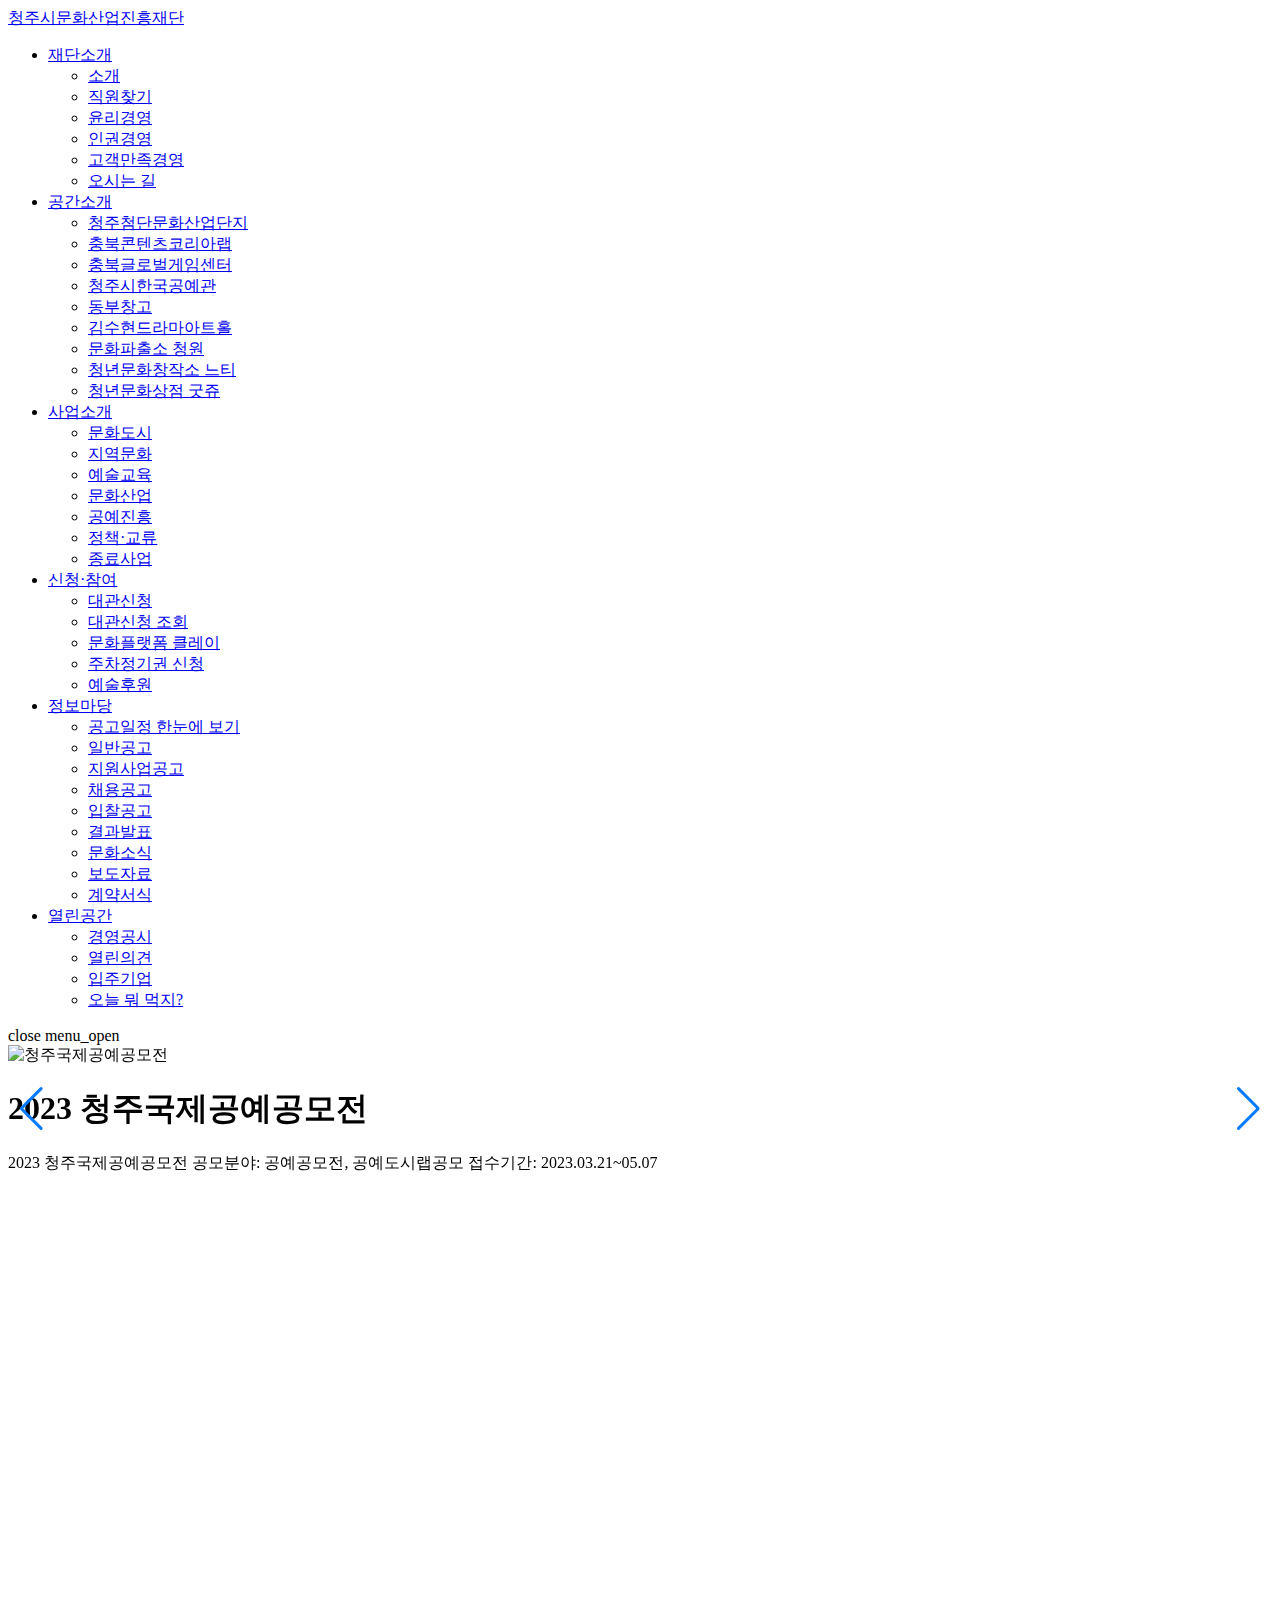
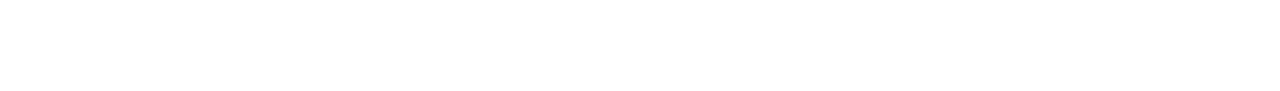
==== cjculture/index.html @ 3ee65803 "cjculture update" ====
<!DOCTYPE html>
<html lang="ko">
<head>
    <meta charset="UTF-8">
    <title>청주시문화산업진흥재단</title>
    <link rel="stylesheet" href="https://cdnjs.cloudflare.com/ajax/libs/animate.css/4.1.1/animate.min.css">
    <link rel="stylesheet" href="https://cdn.jsdelivr.net/npm/swiper/swiper-bundle.min.css">
    <link rel="stylesheet" type="text/css" href="/portfolio/cjculture/css/cjculture.css">
    <link rel="stylesheet" media="all and (max-width: 1024px)" href="/portfolio/cjculture/css/cjculture_tab.css">
    <link rel="stylesheet" media="all and (max-width: 640px)" href="/portfolio/cjculture/css/cjculture_mobile.css">
</head>

<body>
    <div class="swiper containner">
        <header>
            <div class="inner">
                <a href="/portfolio/cjculture/index.html" class="logo">청주시문화산업진흥재단</a>
                <div class="gnb">
                    <ul>
                        <li>
                            <a href="#">재단소개</a>
                            <ul class="snb">
                                <li><a href="#">소개</a></li>
                                <li><a href="#">직원찾기</a></li>
                                <li><a href="#">윤리경영</a></li>
                                <li><a href="#">인권경영</a></li>
                                <li><a href="#">고객만족경영</a></li>
                                <li><a href="#">오시는 길</a></li>
                            </ul>
                        </li>
                        <li>
                            <a href="#">공간소개</a>
                            <ul class="snb">
                                <li><a href="#">청주첨단문화산업단지</a></li>
                                <li><a href="#">충북콘텐츠코리아랩</a></li>
                                <li><a href="#">충북글로벌게임센터</a></li>
                                <li><a href="#">청주시한국공예관</a></li>
                                <li><a href="#">동부창고</a></li>
                                <li><a href="#">김수현드라마아트홀</a></li>
                                <li><a href="#">문화파출소 청원</a></li>
                                <li><a href="#">청년문화창작소 느티</a></li>
                                <li><a href="#">청년문화상점 굿쥬</a></li>
                            </ul>
                        </li>
                        <li>
                            <a href="#">사업소개</a>
                            <ul class="snb">
                                <li><a href="#">문화도시</a></li>
                                <li><a href="#">지역문화</a></li>
                                <li><a href="#">예술교육</a></li>
                                <li><a href="#">문화산업</a></li>
                                <li><a href="#">공예진흥</a></li>
                                <li><a href="#">정책·교류</a></li>
                                <li><a href="#">종료사업</a></li>
                            </ul>
                        </li>
                        <li>
                            <a href="#">신청·참여</a>
                            <ul class="snb">
                                <li><a href="#">대관신청</a></li>
                                <li><a href="#">대관신청 조회</a></li>
                                <li><a href="#">문화플랫폼 클레이</a></li>
                                <li><a href="#">주차정기권 신청</a></li>
                                <li><a href="#">예술후원</a></li>
                            </ul>
                        </li>
                        <li>
                            <a href="#">정보마당</a>
                            <ul class="snb">
                                <li><a href="#">공고일정 한눈에 보기</a></li>
                                <li><a href="#">일반공고</a></li>
                                <li><a href="#">지원사업공고</a></li>
                                <li><a href="#">채용공고</a></li>
                                <li><a href="#">입찰공고</a></li>
                                <li><a href="#">결과발표</a></li>
                                <li><a href="#">문화소식</a></li>
                                <li><a href="#">보도자료</a></li>
                                <li><a href="#">계약서식</a></li>
                            </ul>
                        </li>
                        <li>
                            <a href="#">열린공간</a>
                            <ul class="snb">
                                <li><a href="#">경영공시</a></li>
                                <li><a href="#">열린의견</a></li>
                                <li><a href="#">입주기업</a></li>
                                <li><a href="#">오늘 뭐 먹지?</a></li>
                            </ul>
                        </li>
                    </ul>
                    <span class="material-icons mClose">close</span>
                    <span class="material-icons mMenu">menu_open</span>
                    <div class="snbbg"></div>
                </div>
            </div>
        </header>
        <div class="scrolling swiper-wrapper">
            <section class="sec01 swiper-slide">
                <div class="inner">
                    <div class="swiper slideWraper">
                        <div class="swiper-wrapper">
                            <div class="swiper-slide p_slide">
                                <div class="images">
                                    <img src="/portfolio/cjculture/main/mainposter1.png" alt="청주국제공예공모전">
                                </div>
                                <div class="txtBox">
                                    <h1 class="title">2023 청주국제공예공모전</h1>
                                    <div>
                                        <span>2023 청주국제공예공모전</span>
                                        <span>공모분야: 공예공모전, 공예도시랩공모</span>
                                        <span>접수기간: 2023.03.21~05.07</span>
                                    </div>
                                </div>
                            </div>
                            <div class="swiper-slide p_slide">
                                <div class="images">
                                    <img src="/portfolio/cjculture/main/mainposter2.png" alt="문화교류 활성화 포럼">
                                </div>
                                <div class="txtBox">
                                    <h1 class="title">2022 문화교류 활성화 포럼</h1>
                                    <div>
                                        <span>동아시아 문화교류 지속과 확장</span>
                                        <span>글로벌 문화소통 회복과 발전</span>
                                        <span>포스트 코로나 시대 한중일 문화교류의 상생과 협력</span>
                                        <span>2022.10.17~2022.11.18</span>
                                    </div>
                                </div>
                            </div>
                        </div>
                        <div class="swiper-button-next"></div>
                        <div class="swiper-button-prev"></div>
                        <div class="swiper-pagination"></div>
                    </div>
                </div>
            </section>
            <section class="sec02 swiper-slide">
                <div class="inner">
                    <div class="quick">
                        <h3>Quick<br>Menu</h3>
                        <div class="icon">
                            <a href="#">
                                <span>사업소개</span>
                            </a>
                        </div>
                        <div class="icon">
                            <a href="#">
                                <span>정기주차권</span>
                            </a>
                        </div>
                        <div class="icon">
                            <a href="#">
                                <span>입주신청</span>
                            </a>
                        </div>
                        <div class="icon">
                            <a href="#">
                                <span>오늘의<br>메뉴</span>
                            </a>
                        </div>
                        <div class="icon">
                            <a href="#">
                                <span>대관신청</span>
                            </a>
                        </div>
                        <div class="icon">
                            <a href="#">
                                <span>공고</span>
                            </a>
                        </div>
                    </div>
                    <div class="info">
                        <div class="notice">
                            <div class="title">
                                <ul>
                                    <li class="on" data-id="li00"><a href="#">전체</a></li>
                                    <li data-id="li01"><a href="#">일반공고</a></li>
                                    <li data-id="li02"><a href="#">지원사업공고</a></li>
                                    <li data-id="li03"><a href="#">채용공고</a></li>
                                    <li data-id="li04"><a href="#">입찰공고</a></li>
                                    <li data-id="li05"><a href="#">결과발표</a></li>
                                    <li class="plus"><a href="#"><i class="fa-sharp fa-solid fa-plus"></i></a></li>
                                </ul>
                            </div>
                            <div class="contents">
                            </div>
                        </div>
                        <div class="schedule">
                            <div class="schd_box">
                                <div class="today">
                                    <a href="#"></a>
                                    22.11.11.(금)
                                    <a href="#"></a>
                                </div>
                                <div class="schds">
                                    <span>공지1</span>
                                    <span>공지2</span>
                                    <span>공지3</span>
                                </div>
                            </div>
                            <div class="bnr_box">
                                <div class="page">
                                    <button class="prev_b">&lt; 이전</button>
                                    <span class="page_n">
                                        <span></span> / <span></span>
                                    </span>
                                    <button class="next_b">&gt; 다음</button>
                                </div>
                                <div class="banners">
                                    <div>
                                        <a href="https://moonpacw.org/"><img src="/portfolio/cjculture/main/banner/banner1.jpg" alt="문화파출소 청원"></a>
                                    </div>
                                    <div>
                                        <a href="https://cbgame.org/"><img src="/portfolio/cjculture/main/banner/banner2.jpg" alt="충북글로벌게임센터"></a>
                                    </div>
                                    <div>
                                        <a href="https://www.cjculture42.org/"><img src="/portfolio/cjculture/main/banner/banner3.jpg" alt="청주문화도시조성사업"></a>
                                    </div>
                                    <div>
                                        <a href="https://www.dbchangko.org/"><img src="/portfolio/cjculture/main/banner/banner4.png" alt="동부창고"></a>
                                    </div>
                                    <div>
                                        <a href="https://www.cbckl.kr/www/index.do"><img src="/portfolio/cjculture/main/banner/banner5.png" alt="충북콘텐츠코리아랩"></a>
                                    </div>
                                    <div>
                                        <a href="https://cjkcm.org/"><img src="/portfolio/cjculture/main/banner/banner6.png" alt="한국공예관"></a>
                                    </div>
                                    <div>
                                        <a href="https://www.okcj.org/"><img src="/portfolio/cjculture/main/banner/banner7.png" alt="청주공예비엔날레조직위원회"></a>
                                    </div>
                                    <div>
                                        <a href="https://kimsoohyundrama.org/arthall/index.do"><img src="/portfolio/cjculture/main/banner/banner8.png" alt="드라마아트홀"></a>
                                    </div>
                                </div>
                            </div>
                        </div>
                    </div>
                </div>
            </section>
            <section class="sec03 swiper-slide">
                <div class="inner">
                    <div class="title">
                        <h2><em>함께하는</em> 문화생활</h2>
                        <p>청주시문화산업진흥재단은 문화생태계를 위해 다양한 행사, 사업 및 교육을 추진하고 있습니다.</p>
                    </div>
                    <div class="poster">
                        <div>
                            <a href="#">
                                <img src="/portfolio/cjculture/main/poster1.jpg" alt="임시 포스터">
                                <div class="description">
                                    <span>동부창고 &quot;예술가를 배우다&quot; 파트너 모집</span>
                                    <span>2022.10.07~2022.10.21</span>
                                </div>
                            </a>
                        </div>
                        <div>
                            <a href="#">
                                <img src="/portfolio/cjculture/main/poster2.jpg" alt="임시 포스터">
                                <div class="description">
                                    <span>동부창고 &quot;예술가를 배우다&quot; 파트너 모집</span>
                                    <span>2022.10.07~2022.10.21</span>
                                </div>
                            </a>
                        </div>
                        <div>
                            <a href="#">
                                <img src="/portfolio/cjculture/main/poster3.jpg" alt="임시 포스터">
                                <div class="description">
                                    <span>동부창고 &quot;예술가를 배우다&quot; 파트너 모집</span>
                                    <span>2022.10.07~2022.10.21</span>
                                </div>
                            </a>
                        </div>
                        <div>
                            <a href="#">
                                <img src="/portfolio/cjculture/main/poster4.jpg" alt="임시 포스터">
                                <div class="description">
                                    <span>동부창고 &quot;예술가를 배우다&quot; 파트너 모집</span>
                                    <span>2022.10.07~2022.10.21</span>
                                </div>
                            </a>
                        </div>
                        <div>
                            <a href="#">
                                <img src="/portfolio/cjculture/main/poster5.jpg" alt="임시 포스터">
                                <div class="description">
                                    <span>동부창고 &quot;예술가를 배우다&quot; 파트너 모집</span>
                                    <span>2022.10.07~2022.10.21</span>
                                </div>
                            </a>
                        </div>
                    </div>
                </div>
            </section>
            <section class="sec04 swiper-slide">
                <div class="inner">
                    <h2>공간소개</h2>
                    <div class="swiper space_slide">
                        <div class="swiper-wrapper space_wraper">
                            <div class="swiper-slide space">
                                <div class="tbox">
                                    <h3>#청주첨단문화산업단지</h3>
                                    <h4>
                                        <strong>문화와 같이 커온 20년,</strong>
                                        <br><em>시민과 가치 커갈 100년 청주첨단문화산업단지</em>
                                    </h4>
                                    <p>
                                        함께하는 시민플랫폼, 성장하는 문화생태계, 다져가는 문화융복합, 공감하는 변화관리경영의 목표를 아울러 핵심가치를 실현할 수 있는 지역 문화산업을 육성하고자 합니다. 시민과 같이 커갈 미래를 위해 지역 문화예술
                                        진흥으로 함께하겠습니다.
                                    </p>
                                    <a href="#">보러가기</a>
                                </div>
                                <div class="img">
                                    <img src="/portfolio/cjculture/main/img_space01.jpg" alt="청주첨단문화산업단지">
                                </div>
                            </div>
                            <div class="swiper-slide space">
                                <div class="tbox">
                                    <h3>#충북콘텐츠코리아랩</h3>
                                    <h4>
                                        <strong>다양한 크리에이터들을 위한</strong>
                                        <br><em>문화공간 충북콘텐츠코리아랩</em>
                                    </h4>
                                    <p>
                                        충북콘텐츠코리아랩은 다양한 창작자들이 모여 아이디어를 소통·융합하고, 새로운 콘텐츠 창작 및 창업으로 발전 가능할 수 있도록 다양한 흐로그램을 운영합니다.
                                    </p>
                                    <a href="#">보러가기</a>
                                </div>
                                <div class="img">
                                    <img src="/portfolio/cjculture/main/img_space02.jpg" alt="청주첨단문화산업단지">
                                </div>
                            </div>
                            <div class="swiper-slide space">
                                <div class="tbox">
                                    <h3>#충북글로벌게임센터</h3>
                                    <h4>
                                        <strong>게임 기업 육성, 전문인력 양성</strong>
                                        <br><em>충북글로벌게임센터</em>
                                    </h4>
                                    <p>
                                        충북글로벌게임센터는 게임 기업 육성, 전문인력 양성 등 다양한 프로그램을 통해 지역 내 게임 산업 기반 구축 및 활성화를 목표로 합니다.
                                    </p>
                                    <a href="#">보러가기</a>
                                </div>
                                <div class="img">
                                    <img src="/portfolio/cjculture/main/img_space03.jpg" alt="청주첨단문화산업단지">
                                </div>
                            </div>
                        </div>
                        <div class="swiper-button-next"></div>
                        <div class="swiper-button-prev"></div>
                    </div>
                </div>
                <footer>
                    <div class="inner">
                        <div class="footerTxt">
                            <div class="top">
                                <ul>
                                    <li><a href="#">청탁금지법 통합검색</a></li>
                                    <li><a href="#">채용 비리 통합신고센터</a></li>
                                    <li><a href="#">부패·공익신고</a></li>
                                    <li><a href="#">청주시문화산업진흥재단</a></li>
                                </ul>
                            </div>
                            <div class="bottom">
                                <p>(28501) 충북 청주시 청원구 상당로 314 청주첨단문화산업단지 2층 TEL : 043-219-1006 FAX : 043-219-1234</p>
                                <p>Copyrightⓒ 2021 청주시문화산업진흥재단 All rights Reserved.</p>
                            </div>
                        </div>
                        <div class="sns">
                            <a href="#">페이스북</a>
                            <a href="#">인스타그램</a>
                            <a href="#">유튜브</a>
                        </div>
                    </div>
                </footer>
            </section>
        </div>
        <aside class="swiper-pagination">
        </aside>
    </div>
    <script src="https://cdnjs.cloudflare.com/ajax/libs/jquery/3.6.1/jquery.min.js"></script>
    <script src="https://cdn.jsdelivr.net/npm/swiper/swiper-bundle.min.js"></script>
    <script src="https://cdnjs.cloudflare.com/ajax/libs/slick-carousel/1.8.1/slick.min.js"></script>
    <script src="/portfolio/cjculture/js/cjculture.js"></script>
</body>
</html>
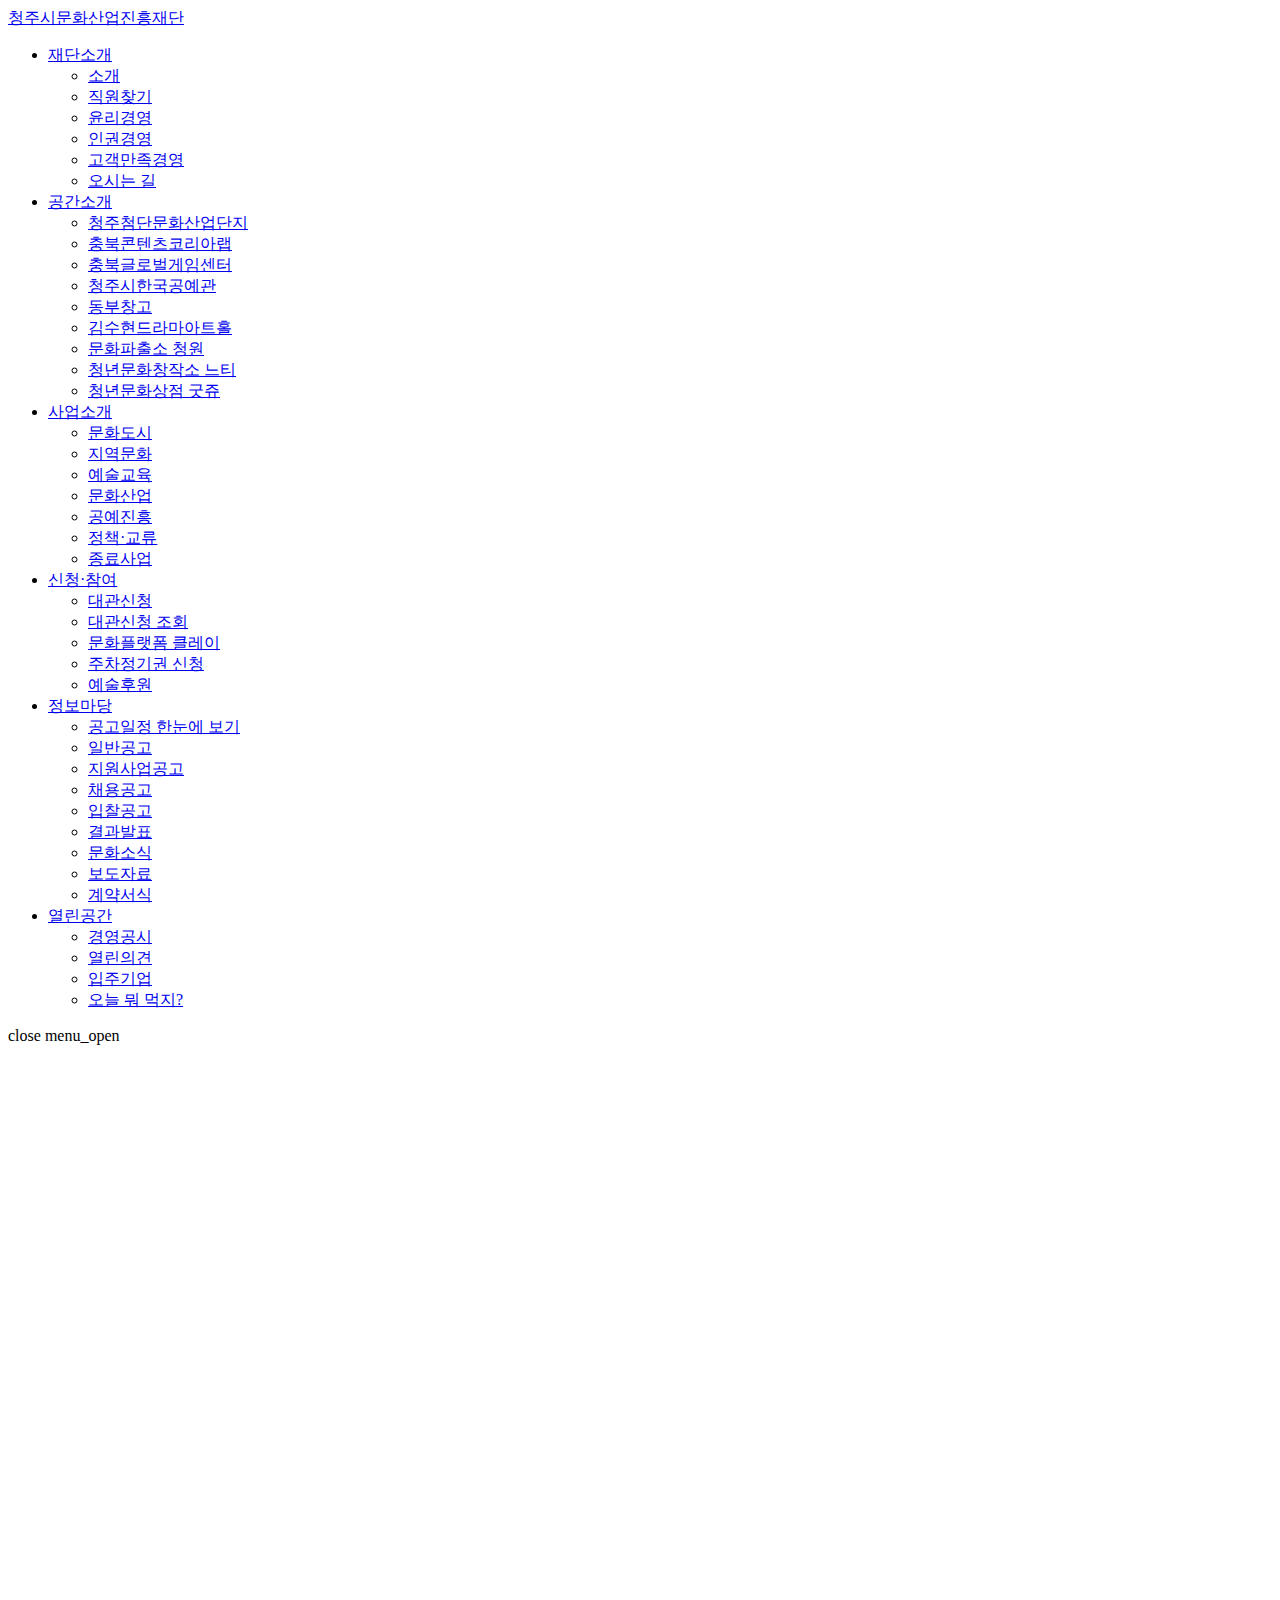
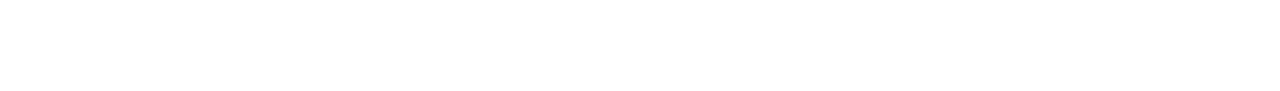
==== commit b271ab41: "cjculture json" ====
--- a/cjculture/index.html
+++ b/cjculture/index.html
@@ -99,33 +99,6 @@
                 <div class="inner">
                     <div class="swiper slideWraper">
                         <div class="swiper-wrapper">
-                            <div class="swiper-slide p_slide">
-                                <div class="images">
-                                    <img src="/portfolio/cjculture/main/mainposter1.png" alt="청주국제공예공모전">
-                                </div>
-                                <div class="txtBox">
-                                    <h1 class="title">2023 청주국제공예공모전</h1>
-                                    <div>
-                                        <span>2023 청주국제공예공모전</span>
-                                        <span>공모분야: 공예공모전, 공예도시랩공모</span>
-                                        <span>접수기간: 2023.03.21~05.07</span>
-                                    </div>
-                                </div>
-                            </div>
-                            <div class="swiper-slide p_slide">
-                                <div class="images">
-                                    <img src="/portfolio/cjculture/main/mainposter2.png" alt="문화교류 활성화 포럼">
-                                </div>
-                                <div class="txtBox">
-                                    <h1 class="title">2022 문화교류 활성화 포럼</h1>
-                                    <div>
-                                        <span>동아시아 문화교류 지속과 확장</span>
-                                        <span>글로벌 문화소통 회복과 발전</span>
-                                        <span>포스트 코로나 시대 한중일 문화교류의 상생과 협력</span>
-                                        <span>2022.10.17~2022.11.18</span>
-                                    </div>
-                                </div>
-                            </div>
                         </div>
                         <div class="swiper-button-next"></div>
                         <div class="swiper-button-prev"></div>
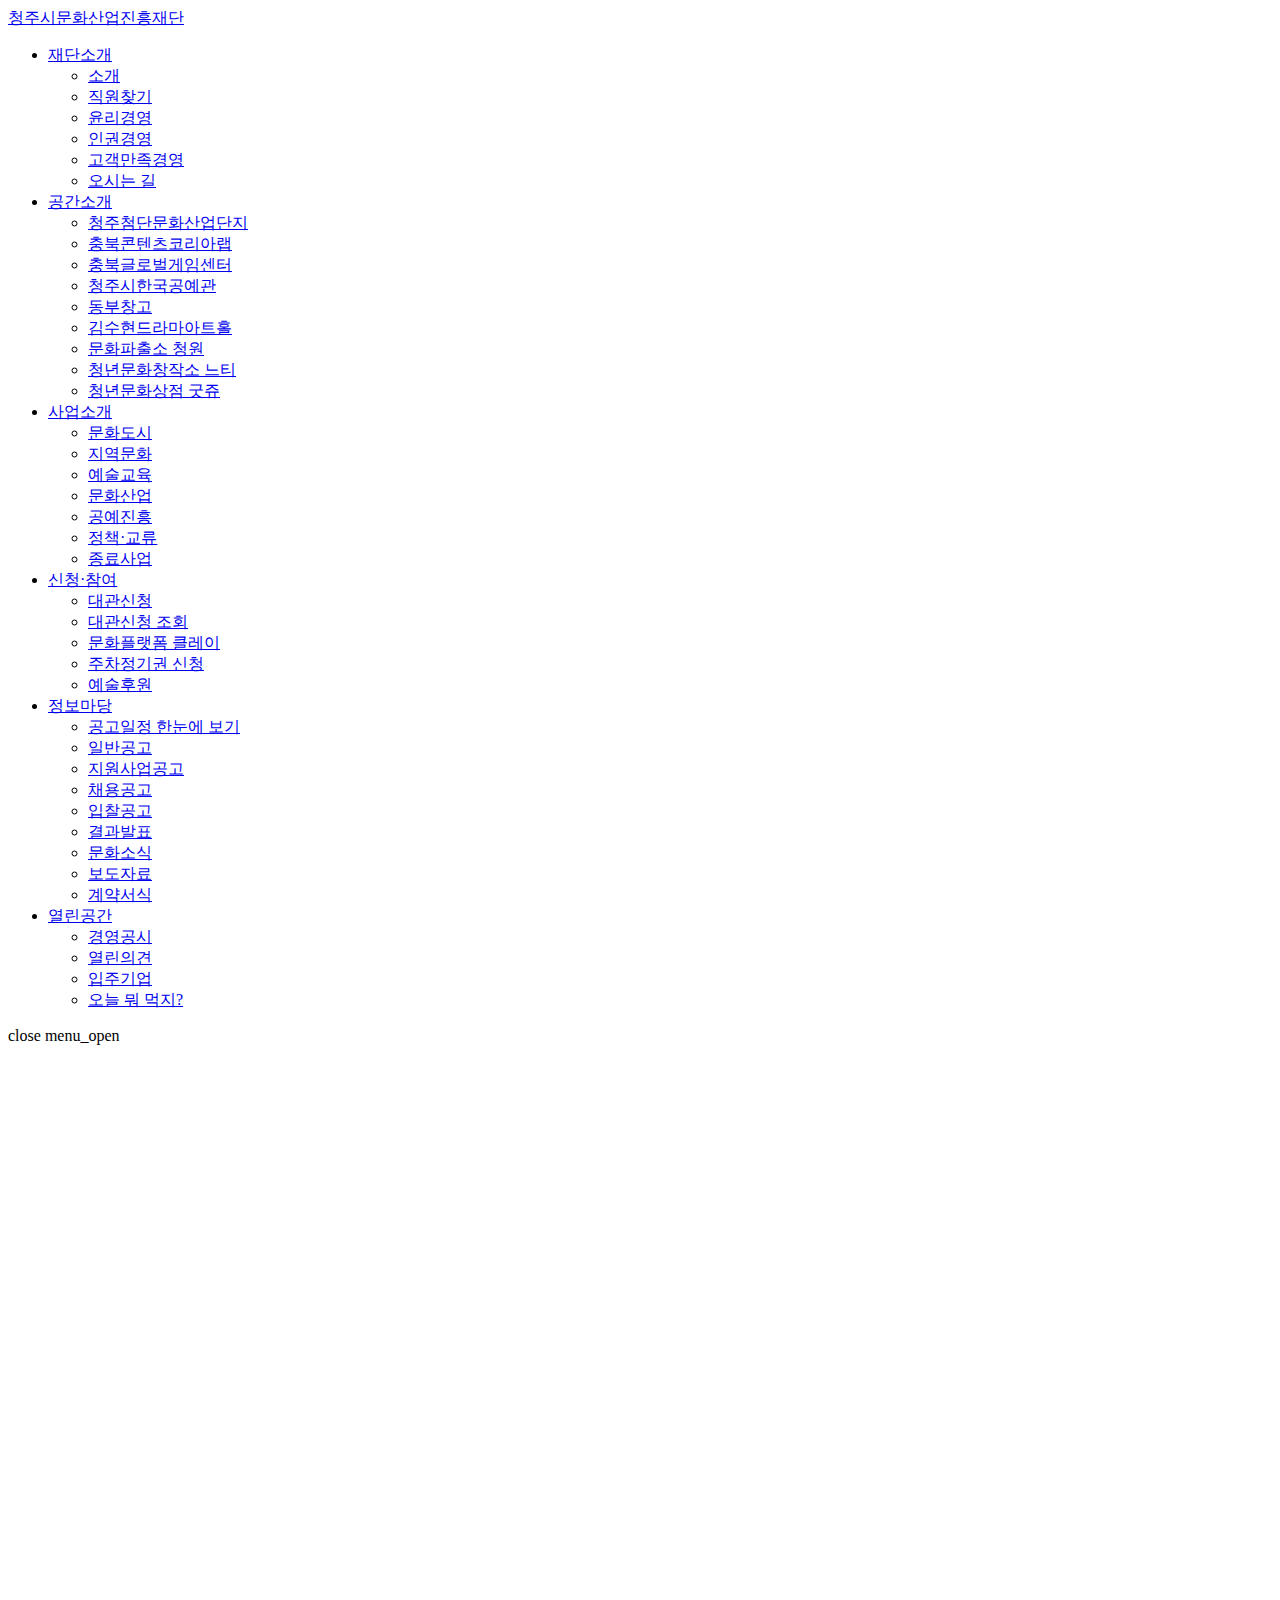
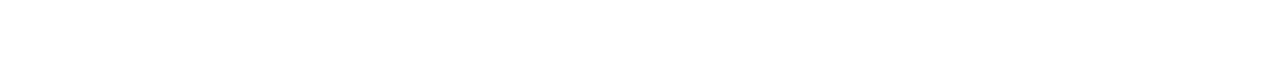
==== commit 9004b5cc: "." ====
--- a/cjculture/index.html
+++ b/cjculture/index.html
@@ -98,7 +98,7 @@
             <section class="sec01 swiper-slide">
                 <div class="inner">
                     <div class="swiper slideWraper">
-                        <div class="swiper-wrapper">
+                        <div class="swiper-wrapper main_wrapper">
                         </div>
                         <div class="swiper-button-next"></div>
                         <div class="swiper-button-prev"></div>
@@ -145,12 +145,12 @@
                         <div class="notice">
                             <div class="title">
                                 <ul>
-                                    <li class="on" data-id="li00"><a href="#">전체</a></li>
-                                    <li data-id="li01"><a href="#">일반공고</a></li>
-                                    <li data-id="li02"><a href="#">지원사업공고</a></li>
-                                    <li data-id="li03"><a href="#">채용공고</a></li>
-                                    <li data-id="li04"><a href="#">입찰공고</a></li>
-                                    <li data-id="li05"><a href="#">결과발표</a></li>
+                                    <li class="on" id="li00"><a href="#">전체</a></li>
+                                    <li id="li01"><a href="#">일반공고</a></li>
+                                    <li id="li02"><a href="#">지원사업공고</a></li>
+                                    <li id="li03"><a href="#">채용공고</a></li>
+                                    <li id="li04"><a href="#">입찰공고</a></li>
+                                    <li id="li05"><a href="#">결과발표</a></li>
                                     <li class="plus"><a href="#"><i class="fa-sharp fa-solid fa-plus"></i></a></li>
                                 </ul>
                             </div>
@@ -160,8 +160,7 @@
                         <div class="schedule">
                             <div class="schd_box">
                                 <div class="today">
-                                    <a href="#"></a>
-                                    22.11.11.(금)
+                                    <a href="#" id="notice_D"></a>
                                     <a href="#"></a>
                                 </div>
                                 <div class="schds">
@@ -216,51 +215,6 @@
                         <p>청주시문화산업진흥재단은 문화생태계를 위해 다양한 행사, 사업 및 교육을 추진하고 있습니다.</p>
                     </div>
                     <div class="poster">
-                        <div>
-                            <a href="#">
-                                <img src="/portfolio/cjculture/main/poster1.jpg" alt="임시 포스터">
-                                <div class="description">
-                                    <span>동부창고 &quot;예술가를 배우다&quot; 파트너 모집</span>
-                                    <span>2022.10.07~2022.10.21</span>
-                                </div>
-                            </a>
-                        </div>
-                        <div>
-                            <a href="#">
-                                <img src="/portfolio/cjculture/main/poster2.jpg" alt="임시 포스터">
-                                <div class="description">
-                                    <span>동부창고 &quot;예술가를 배우다&quot; 파트너 모집</span>
-                                    <span>2022.10.07~2022.10.21</span>
-                                </div>
-                            </a>
-                        </div>
-                        <div>
-                            <a href="#">
-                                <img src="/portfolio/cjculture/main/poster3.jpg" alt="임시 포스터">
-                                <div class="description">
-                                    <span>동부창고 &quot;예술가를 배우다&quot; 파트너 모집</span>
-                                    <span>2022.10.07~2022.10.21</span>
-                                </div>
-                            </a>
-                        </div>
-                        <div>
-                            <a href="#">
-                                <img src="/portfolio/cjculture/main/poster4.jpg" alt="임시 포스터">
-                                <div class="description">
-                                    <span>동부창고 &quot;예술가를 배우다&quot; 파트너 모집</span>
-                                    <span>2022.10.07~2022.10.21</span>
-                                </div>
-                            </a>
-                        </div>
-                        <div>
-                            <a href="#">
-                                <img src="/portfolio/cjculture/main/poster5.jpg" alt="임시 포스터">
-                                <div class="description">
-                                    <span>동부창고 &quot;예술가를 배우다&quot; 파트너 모집</span>
-                                    <span>2022.10.07~2022.10.21</span>
-                                </div>
-                            </a>
-                        </div>
                     </div>
                 </div>
             </section>
@@ -299,7 +253,7 @@
                                     <a href="#">보러가기</a>
                                 </div>
                                 <div class="img">
-                                    <img src="/portfolio/cjculture/main/img_space02.jpg" alt="청주첨단문화산업단지">
+                                    <img src="/portfolio/cjculture/main/img_space02.jpg" alt="충북콘텐츠코리아랩">
                                 </div>
                             </div>
                             <div class="swiper-slide space">
@@ -315,7 +269,103 @@
                                     <a href="#">보러가기</a>
                                 </div>
                                 <div class="img">
-                                    <img src="/portfolio/cjculture/main/img_space03.jpg" alt="청주첨단문화산업단지">
+                                    <img src="/portfolio/cjculture/main/img_space03.jpg" alt="충북글로벌게임센터">
+                                </div>
+                            </div>
+                            <div class="swiper-slide space">
+                                <div class="tbox">
+                                    <h3>#청주시한국공예관</h3>
+                                    <h4>
+                                        <strong>공예비엔날레의 도시 청주시에 위치한 공예전문 공립미술관</strong>
+                                        <br><em>청주시한국공예관</em>
+                                    </h4>
+                                    <p>
+                                        한국공예관은 2001년 설립되어 중부권 문화의 중심, 공예비엔날레의 도시 청주시에 위치한 공예전문 공립미술관으로서 기획 전시, 공예 아카데미 운영, 문화상품 개발·판매를 통해 시민의 문화예술적 소양을 높이고, 공예문화 교류의 열린 창을 만들기 위한 사업을 추진하고 있습니다.
+                                    </p>
+                                    <a href="#">보러가기</a>
+                                </div>
+                                <div class="img">
+                                    <img src="/portfolio/cjculture/main/img_space04.jpg" alt="청주시한국공예관">
+                                </div>
+                            </div>
+                            <div class="swiper-slide space">
+                                <div class="tbox">
+                                    <h3>#동부창고</h3>
+                                    <h4>
+                                        <strong>삶이 예술이 되는 공간, 시민예술놀이터</strong>
+                                        <br><em>동부창고</em>
+                                    </h4>
+                                    <p>
+                                        동부창고에서는 다양한 분야의 예술가, 동아리, 학생, 시민들이 공연 연습 등 문화예술 활동을 할 수 있는 문화예술 향유와 소통의 공간입니다. 이 외에도 전시, 공연, 마켓, 체험 등 다양한 이벤트로 문화예술을 쉽게 접할 수 있는 커뮤니티 공간과 예술가와 함께하는 예술교육 및 창의적 예술활동 공간으로 이루어져 있습니다.
+                                    </p>
+                                    <a href="#">보러가기</a>
+                                </div>
+                                <div class="img">
+                                    <img src="/portfolio/cjculture/main/img_space05.jpg" alt="동부창고">
+                                </div>
+                            </div>
+                            <div class="swiper-slide space">
+                                <div class="tbox">
+                                    <h3>#김수현드라마아트홀</h3>
+                                    <h4>
+                                        <strong>국내 최초 드라마 문학관,</strong>
+                                        <br><em>김수현드라마아트홀</em>
+                                    </h4>
+                                    <p>
+                                        청주 출신 드라마 작가 김수현과 그의 작품세계를 보여주는 전시공간이자 교육 및 행사, 대관 등을 운영하는 시민을 위한 복합문화공간으로 2020년 8월에 개관했습니다. 한류드라마의 시초가 된 김수현 작가의 다양한 작품을 만나볼 수 있으며 단체관람 및 요청 시 전시 해설을 제공합니다.
+                                    </p>
+                                    <a href="#">보러가기</a>
+                                </div>
+                                <div class="img">
+                                    <img src="/portfolio/cjculture/main/img_space06.jpg" alt="김수현드라마아트홀">
+                                </div>
+                            </div>
+                            <div class="swiper-slide space">
+                                <div class="tbox">
+                                    <h3>#문화파출소 청원</h3>
+                                    <h4>
+                                        <strong>다양한 문화프로그램을 운영하는</strong>
+                                        <br><em>주민문화쉼터 문화파출소 청원</em>
+                                    </h4>
+                                    <p>
+                                        2016년 유휴 공간이었던 사천치안센터콜 리모델링하여 다양한 문화프로그램을 운영하는 주민문화쉼터입니다. 문화파출소에는 경찰 인력 센터장과 문화예술 교육프로그램을 운영할 문화보안관이 상주하며 일선 대민 치안 활동은 물론 문화로 지역 주민과 적극적으로 소통하는 창구 역할을 합니다.
+                                    </p>
+                                    <a href="#">보러가기</a>
+                                </div>
+                                <div class="img">
+                                    <img src="/portfolio/cjculture/main/img_space07.jpg" alt="문화파출소 청원">
+                                </div>
+                            </div>
+                            <div class="swiper-slide space">
+                                <div class="tbox">
+                                    <h3>#청년문화창작소 느티</h3>
+                                    <h4>
+                                        <strong>지역 청년들의 다양한 문화 콘텐츠 창작 공간</strong>
+                                        <br><em>청년문화창작소 느티</em>
+                                    </h4>
+                                    <p>
+                                        지역 청년들의 다양한 문화 콘텐츠 창작 및 네트워크 활동을 하며, 인근 주민 대상의 문화 프로그램을 진행하는 커뮤니티 공간입니다.
+                                    </p>
+                                    <a href="#">보러가기</a>
+                                </div>
+                                <div class="img">
+                                    <img src="/portfolio/cjculture/main/img_space08.jpg" alt="청년문화창작소 느티">
+                                </div>
+                            </div>
+                            <div class="swiper-slide space">
+                                <div class="tbox">
+                                    <h3>#청년문화상점 굿쥬</h3>
+                                    <h4>
+                                        <strong>문화도시 청주를 대표하는 청년 브랜드</strong>
+                                        <br><em>청년문화상점 굿쥬</em>
+                                    </h4>
+                                    <p>
+                                        굿쥬는 2021 청주 문화도시 조성사업의 일환으로서 지역 청년들이 직접 제작한 문화 상품을 전시, 판매하는 공간이자 「문화도시 청주」를 대표하는 청년 브랜드입니다. 
+                                    </p>
+                                    <a href="#">보러가기</a>
+                                </div>
+                                <div class="img">
+                                    <img src="/portfolio/cjculture/main/img_space09.jpg" alt="충북글로벌게임센터">
                                 </div>
                             </div>
                         </div>
